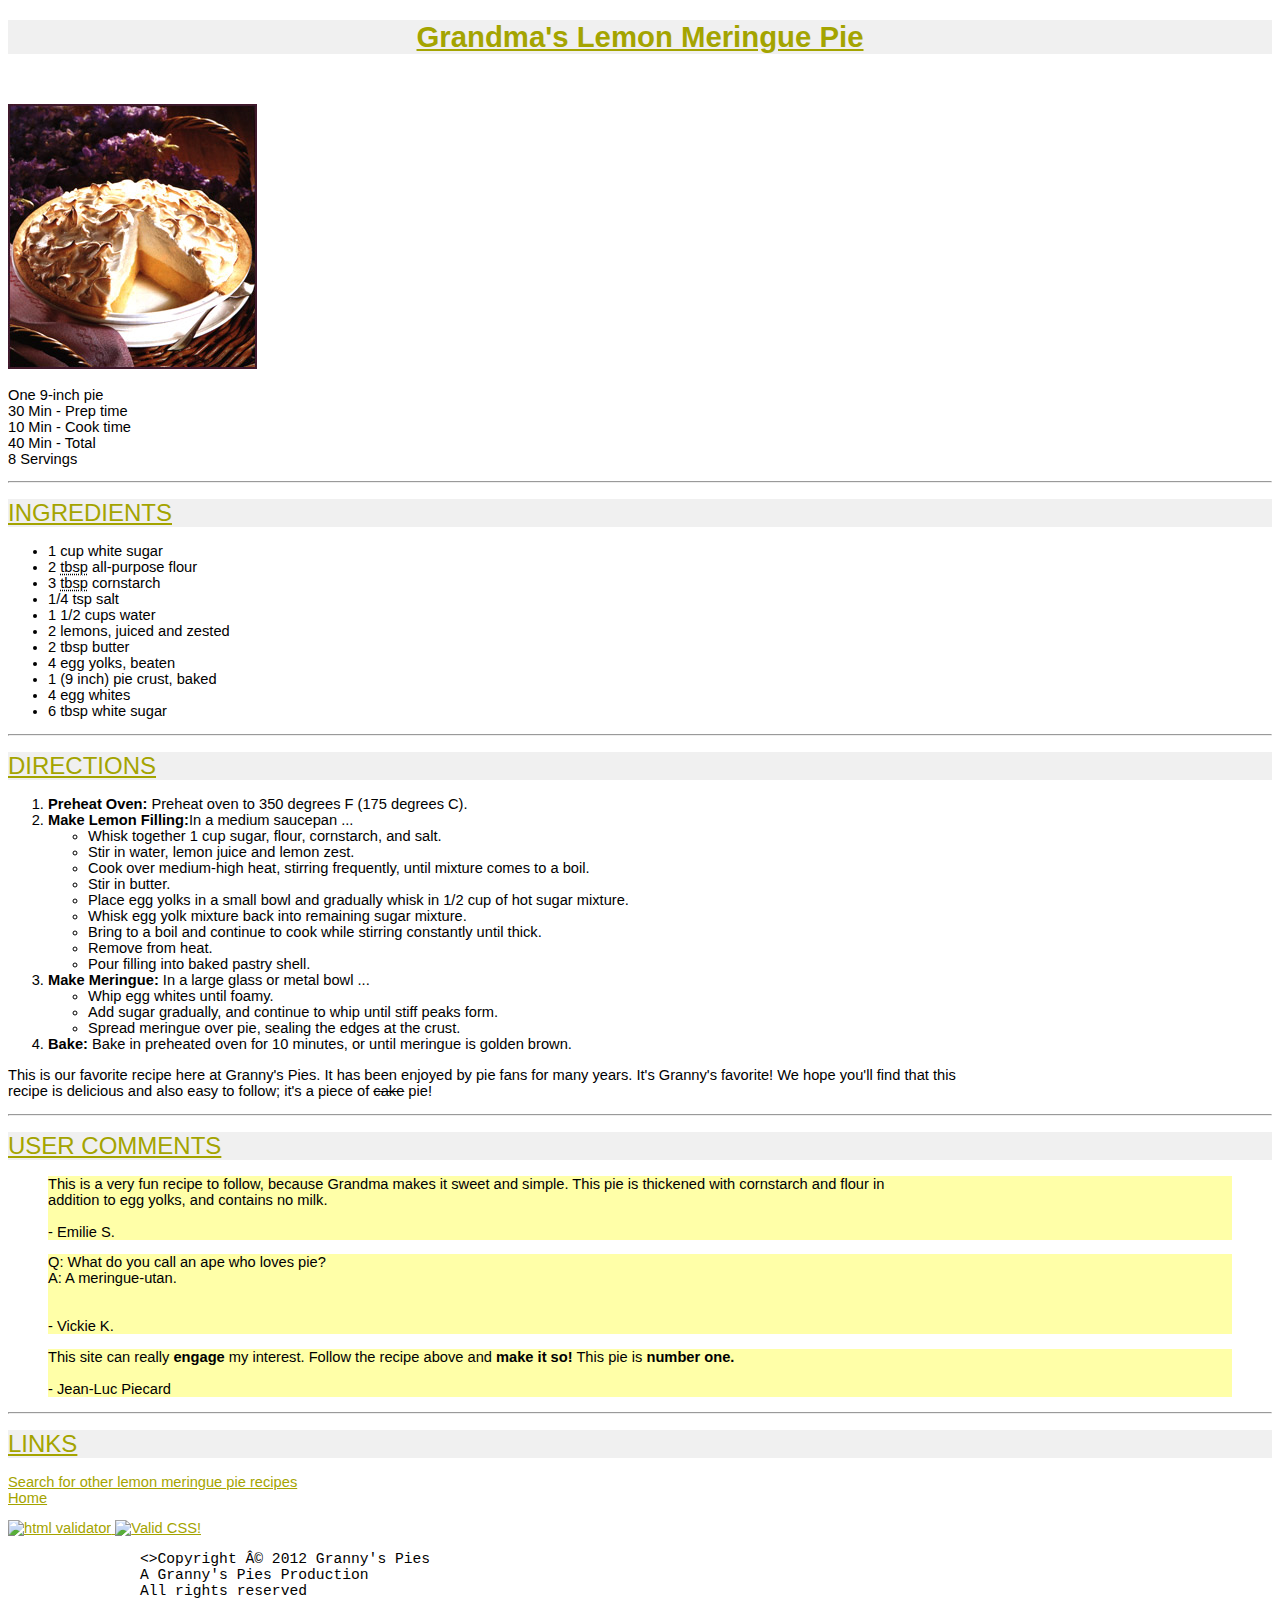
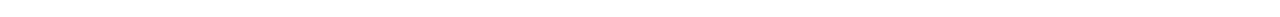
==== HomeWork/HomeWork_01/index.html @ 498ffb44 "homework" ====
<!DOCTYPE html>
<HTML lang="en">
<head><title>  Grandma's Lemon Meringue Pie
</title>
    <link rel="stylesheet" href="recipe.css"/>
</head>

<body>
<h1 class="headh1">Grandma's Lemon Meringue Pie</h1><br/>
<p><img src="images/pie.jpg" alt="lemon meringue pie"></p>
<p>One 9-inch pie<br/>30 Min - Prep time<br/>10 Min - Cook time<br/>40 Min - Total<br/>8 Servings<hr/></p>
<h1>INGREDIENTS</h1>
<ul>
    <li>1 cup white sugar</li>
    <li>2 <abbr title="tablespoons">tbsp</abbr> all-purpose flour</li>
    <li>3 <abbr title="teaspoon">tbsp</abbr> cornstarch</li>
    <li>1/4 tsp salt</li>
    <li>1 1/2 cups water</li>
    <li>2 lemons, juiced and zested</li>
    <li>2 tbsp butter</li>
    <li>4 egg yolks, beaten</li>
    <li>1 (9 inch) pie crust, baked</li>
    <li>4 egg whites</li>
    <li>6 tbsp white sugar</li>
</ul>
<hr/>
<h1>DIRECTIONS</h1>
<ol>
    <li><strong>Preheat Oven: </strong>Preheat oven to 350 degrees F (175 degrees C).</li>
    <li><strong>Make Lemon Filling:</strong>In a medium saucepan ...
    <ul>
        <li>Whisk together 1 cup sugar, flour, cornstarch, and salt.</li>
           <li>Stir in water, lemon juice and lemon zest.</li>
        <li>Cook over medium-high heat, stirring frequently, until mixture comes to a boil.</li>
        <li>Stir in butter.</li>
        <li>Place egg yolks in a small bowl and gradually whisk in 1/2 cup of hot sugar mixture.</li>
        <li>Whisk egg yolk mixture back into remaining sugar mixture.</li>
        <li>Bring to a boil and continue to cook while stirring constantly until thick.</li>
        <li>Remove from heat.</li>
        <li>Pour filling into baked pastry shell.</li>
    </ul>
    </li>
    <li><strong>Make Meringue:</strong> In a large glass or metal bowl ...
     <ul>
        <li>Whip egg whites until foamy.</li>
        <li>Add sugar gradually, and continue to whip until stiff peaks form.</li>
        <li>Spread meringue over pie, sealing the edges at the crust.</li>
    </ul> </li>
    <li><strong>Bake:</strong> Bake in preheated oven for 10 minutes, or until meringue is golden brown.</li>
</ol>

<p>This is our favorite recipe here at Granny's Pies. It has been enjoyed by pie fans for many years. It's Granny's favorite! We hope you'll find that this<br/> recipe is delicious and also easy to follow; it's a piece of
    <span style="text-decoration: line-through;">cake</span> pie!</p><hr/>
<h1>USER COMMENTS</h1>
<blockquote>
    <p>    This is a very fun recipe to follow, because Grandma makes it sweet and simple. This pie is thickened with cornstarch and flour in <br/>addition to egg yolks, and contains no milk.
    <br/>  <br/>- Emilie S.</p>
</blockquote>
<blockquote>
    Q: What do you call an ape who loves pie?<br/>
    A: A meringue-utan.<br/>
<br/><br/>
    - Vickie K.
</blockquote>
<blockquote>
    This site can really <strong>engage</strong> my interest. Follow the recipe above and <strong>make it so!</strong> This pie is <strong>number one.</strong>
    <br/><br/>
    - Jean-Luc Piecard
</blockquote>
<hr/>
<p>
<h1>LINKS</h1>
<a href="http://www.google.com/search?q=lemon+meringue+pie+recipe&start=10">Search for other lemon meringue pie recipes</a>
<br/>
<a href="../index.html">Home</a>
<p><a href="https://validator.w3.org/check/referer">
    <img src="http://mumstudents.org/cs472/2014-09/images/w3c-html.png"
         alt="html validator"/>
</a>
    <a href="https://jigsaw.w3.org/css-validator/check/referer">
        <img src=http://jigsaw.w3.org/css-validator/images/vcss
             alt="Valid CSS!"/>
    </a>
</p>
<p class="last">
   <pre>               <>Copyright Â© 2012 Granny's Pies
               A Granny's Pies Production
               All rights reserved</pre></p>

</body>
</HTML>
---- HomeWork/HomeWork_01/recipe.css ----
body{
    background-color: white;
    font-size: 11pt;

    font-family: Lucida Sans Unicode, Heveltica, Arial, sans-serif;
}
h1{
    color: #A4A400;
    background-color: #F0F0F0 ;
    font-family:Lucida Sans Unicode, Helvetica, Arial, sans-serif;
    text-decoration : underline;
    font-size: 18pt;
    font-weight: normal;
    align-content: left;

}
blockquote{
    background-color: #FFFFA8;
}
.headh1{
    text-align:center;
    font-size: 22pt;
    font-weight: bold;
}
ul {
    list-style-image: url("https://courses.cs.washington.edu/courses/cse190m/09sp/homework/1/pie_icon.gif");
}
a{
    color:#A4A400;
}
.last{

    text-align:left;
}
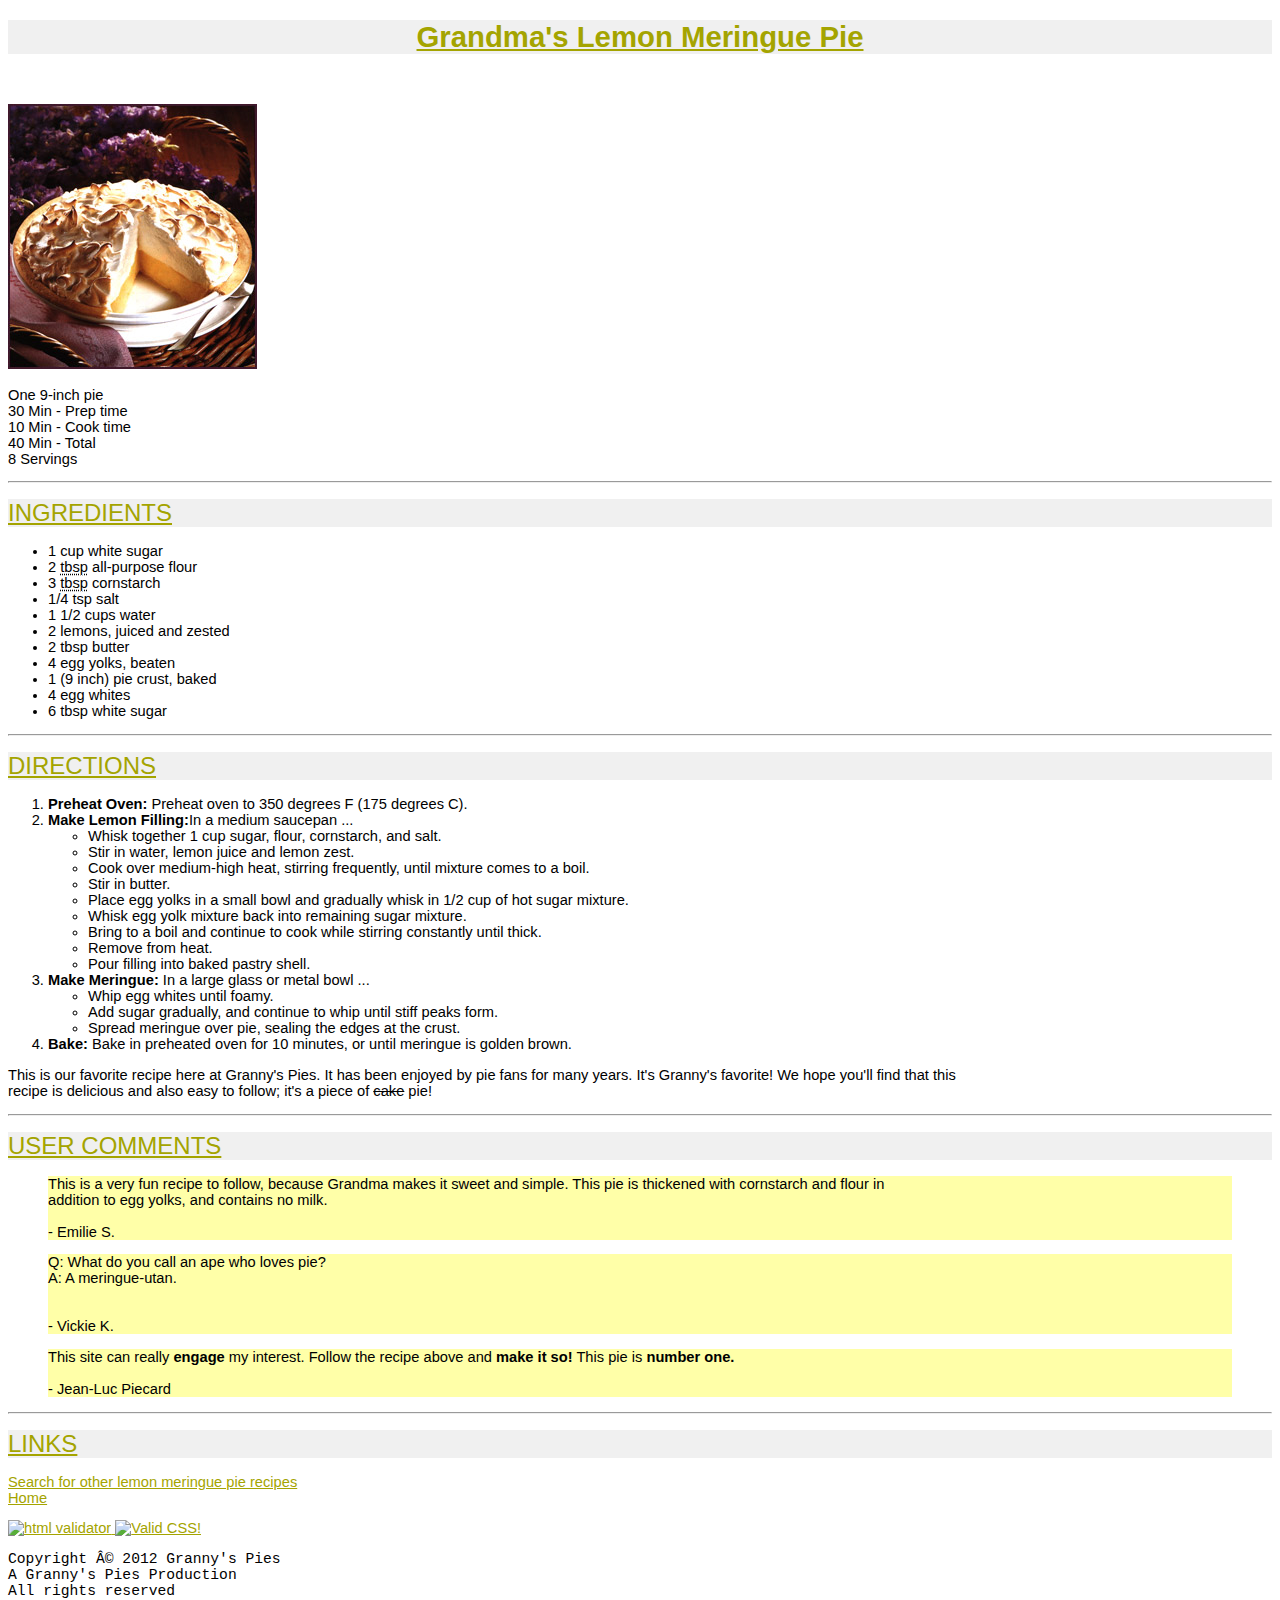
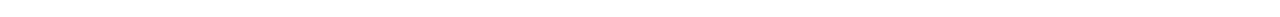
==== commit 3836af4f: "v2.1" ====
--- a/HomeWork/HomeWork_01/index.html
+++ b/HomeWork/HomeWork_01/index.html
@@ -8,7 +8,7 @@
 <body>
 <h1 class="headh1">Grandma's Lemon Meringue Pie</h1><br/>
 <p><img src="images/pie.jpg" alt="lemon meringue pie"></p>
-<p>One 9-inch pie<br/>30 Min - Prep time<br/>10 Min - Cook time<br/>40 Min - Total<br/>8 Servings<hr/></p>
+<p>One 9-inch pie<br/>30 Min - Prep time<br/>10 Min - Cook time<br/>40 Min - Total<br/>8 Servings</p><hr/>
 <h1>INGREDIENTS</h1>
 <ul>
     <li>1 cup white sugar</li>
@@ -73,7 +73,7 @@
 <a href="http://www.google.com/search?q=lemon+meringue+pie+recipe&start=10">Search for other lemon meringue pie recipes</a>
 <br/>
 <a href="../index.html">Home</a>
-<p><a href="https://validator.w3.org/check/referer">
+<p class="last"><a href="https://validator.w3.org/check/referer">
     <img src="http://mumstudents.org/cs472/2014-09/images/w3c-html.png"
          alt="html validator"/>
 </a>
@@ -83,9 +83,10 @@
     </a>
 </p>
 <p class="last">
-   <pre>               <>Copyright Â© 2012 Granny's Pies
-               A Granny's Pies Production
-               All rights reserved</pre></p>
+   <pre class="last">Copyright Â© 2012 Granny's Pies
+A Granny's Pies Production
+All rights reserved</pre>
+</p>
 
 </body>
 </HTML>--- a/HomeWork/HomeWork_01/recipe.css
+++ b/HomeWork/HomeWork_01/recipe.css
@@ -11,7 +11,7 @@
     text-decoration : underline;
     font-size: 18pt;
     font-weight: normal;
-    align-content: left;
+    /*align-content: left;*/
 
 }
 blockquote{
